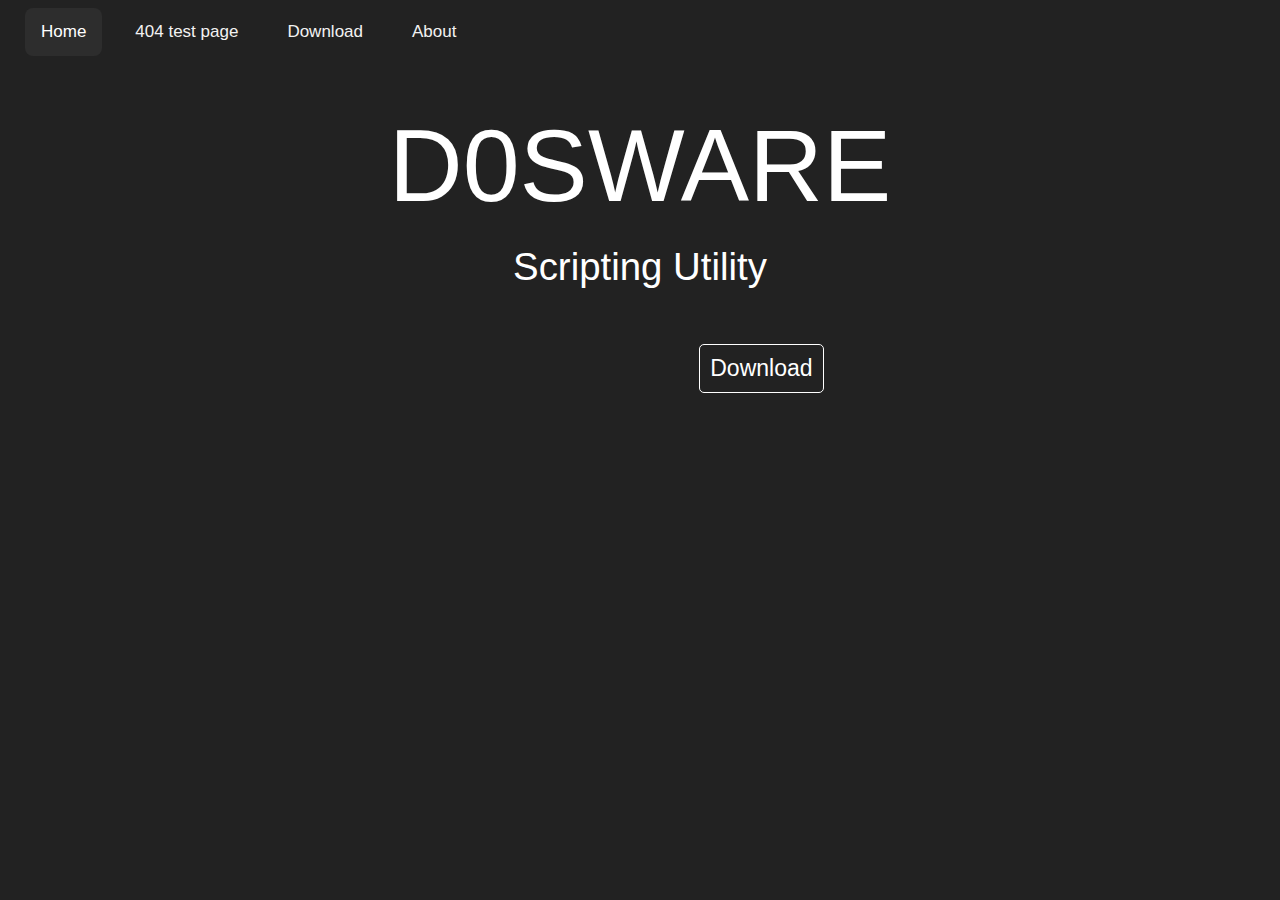
==== index.html @ b18f6596 "Added website files" ====
<!DOCTYPE html>
<html>
    <head>
        <meta name="viewport" content="width=device-width, initial-scale=1.0">
        <link rel="stylesheet" href="style.css" type="text/css"/>
        <meta charset="utf-8"/>
        <title>D0SWARE</title>
        <link rel="icon" type="image/png" href="assets/favicon.ico"/>
        <style>
        html::-webkit-scrollbar-thumb {
         background-color: #8e8f90;
        border: 4px solid transparent;
        border-radius: 8px;
        background-clip: padding-box;
}

/*/ Chrome custom scroll bar /*/

html::-webkit-scrollbar-corner {
    background-color: #222;
}

html::-webkit-scrollbar-track {
    background-color: #222;
}

html::-webkit-scrollbar {
    width: 16px;
}

html {
    overflow-y: scroll;
     margin: 0;
    padding: 0;
    border-radius: 8px;
}

/*/ Firefox custom scroll bar /*/

html{
overflow-y: scroll;
scrollbar-color: #8E8F90 #222222 !important;
scrollbar-width: none !important;
}

.topnav {
  overflow: hidden;	
}


.topnav a {
  float: left;
  color: #f2f2f2;
  text-align: center;
  padding: 14px 16px;
  margin-left: 1em;
  text-decoration: none;
  font-size: 17px;
}

.topnav a:hover {
  background-color: rgba(45, 45, 45);
  color: white;
  border-radius: 8px;
  transition: 1s ease-in;
  transition: 1s ease-out;
}

.topnav a.active {
  background-color: rgba(45, 45, 45);
  color: white;
  border-radius: 8px;
}
</style>
</head>
<body>

<div class="topnav">
  <a class="active" href="index.html">Home</a>
  <a href="404.html">404 test page</a>
  <a href="">Download</a>
  <a href="">About</a>
</div>
        <div>
            <p class="title">D0SWARE</p>
            <p class="subtitle">Scripting Utility</p>
            <button class="downloadbtn">Download</button>
          </div>
    </body>
</html>
---- style.css ----
@media only screen and (max-width: 900px) {
    /* Style adjustments for non responsive websites */
        
}

* {
    font-family: 'Poppins', sans-serif;
    background-color: #222;
}
.title {
    font-family: Arial, Helvetica, sans-serif;
    font-size: 8vw;
    color: #fff;
    margin: auto;
    width: 60%;
    padding: 10px;
    padding-top: 4vw;
    text-align: center;
}
.downloadbtn {
    border-radius: 5px;
    border: 1px solid #fff;
    color: #fff;
    padding: 10px;
    font-family: Arial;
    margin-top: 45px;
    margin-left: 30em;
    font-size: 1.8vw;
}
.subtitle {
    font-family: Arial, Helvetica, sans-serif;
    font-size: 3vw;
    color: #fff;
    margin: auto;
    width: 60%;
    padding: 10px;
      text-align: center;
}
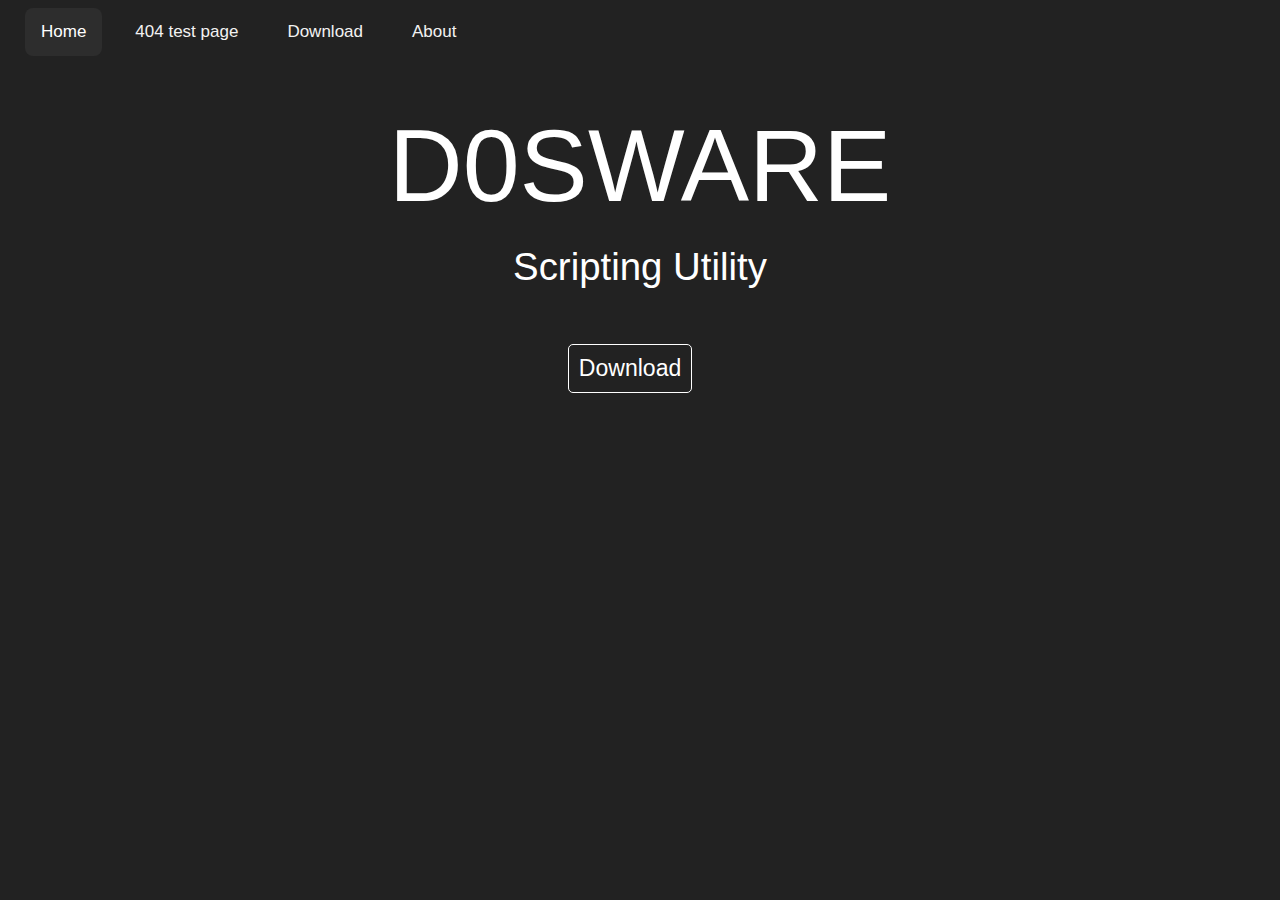
==== commit b7e8def0: "e" ====
--- a/index.html
+++ b/index.html
@@ -78,13 +78,13 @@
 <div class="topnav">
   <a class="active" href="index.html">Home</a>
   <a href="404.html">404 test page</a>
-  <a href="">Download</a>
+  <a href="download.html">Download</a>
   <a href="">About</a>
 </div>
         <div>
             <p class="title">D0SWARE</p>
             <p class="subtitle">Scripting Utility</p>
-            <button class="downloadbtn">Download</button>
+            <button onclick="location.href='download.html'" class="downloadbtn">Download</button>
           </div>
     </body>
 </html>--- a/style.css
+++ b/style.css
@@ -1,8 +1,3 @@
-@media only screen and (max-width: 900px) {
-    /* Style adjustments for non responsive websites */
-        
-}
-
 * {
     font-family: 'Poppins', sans-serif;
     background-color: #222;
@@ -24,7 +19,7 @@
     padding: 10px;
     font-family: Arial;
     margin-top: 45px;
-    margin-left: 30em;
+    margin-left: 24.3em;
     font-size: 1.8vw;
 }
 .subtitle {
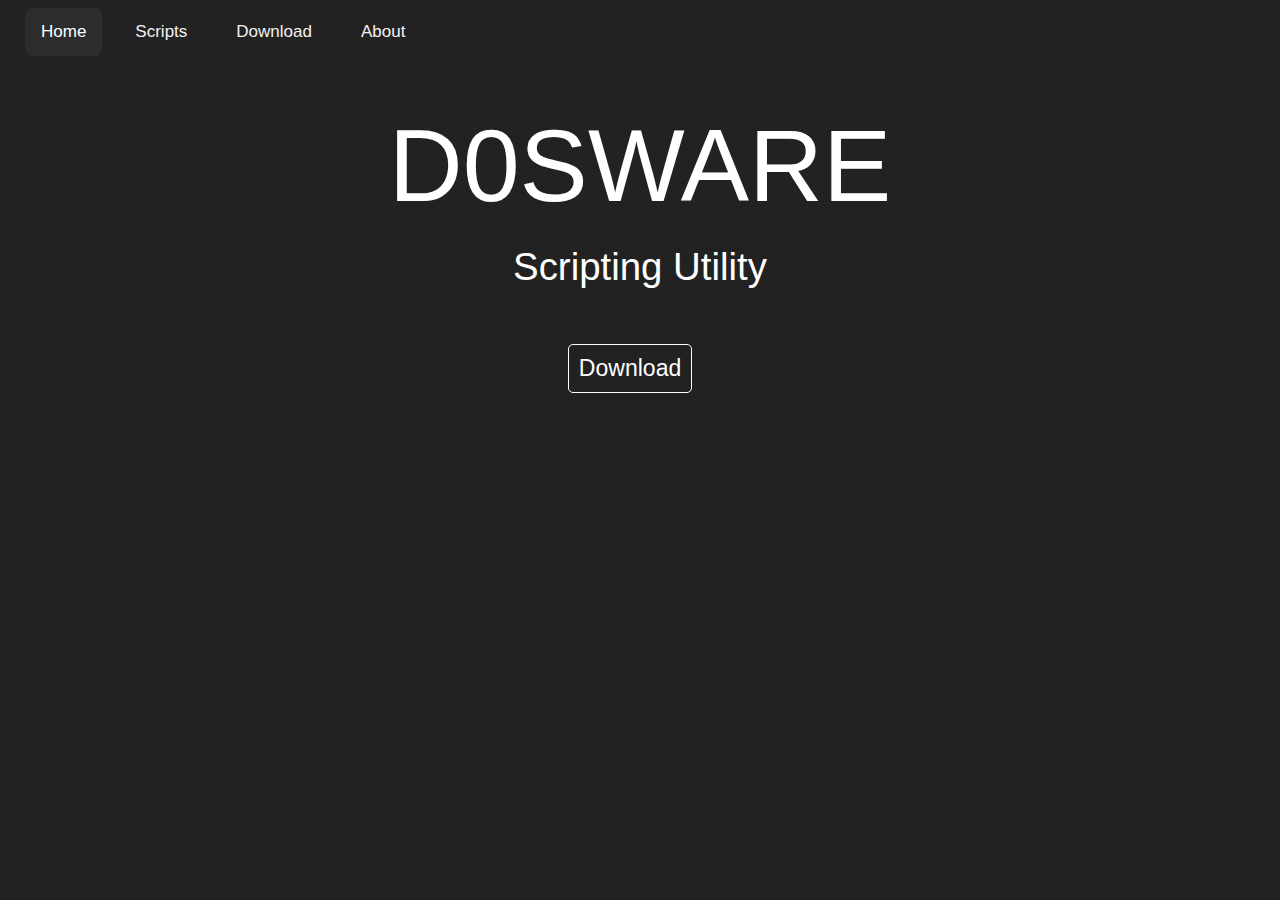
==== commit 3a197241: "e" ====
--- a/index.html
+++ b/index.html
@@ -77,7 +77,7 @@
 
 <div class="topnav">
   <a class="active" href="index.html">Home</a>
-  <a href="404.html">404 test page</a>
+  <a href="404.html">Scripts</a>
   <a href="download.html">Download</a>
   <a href="">About</a>
 </div>
--- a/style.css
+++ b/style.css
@@ -22,6 +22,9 @@
     margin-left: 24.3em;
     font-size: 1.8vw;
 }
+.downloadbtn:hover {
+    border: 1px solid rgba(255, 255, 255, 0);
+}
 .subtitle {
     font-family: Arial, Helvetica, sans-serif;
     font-size: 3vw;
@@ -29,5 +32,5 @@
     margin: auto;
     width: 60%;
     padding: 10px;
-      text-align: center;
-}+    text-align: center;
+}
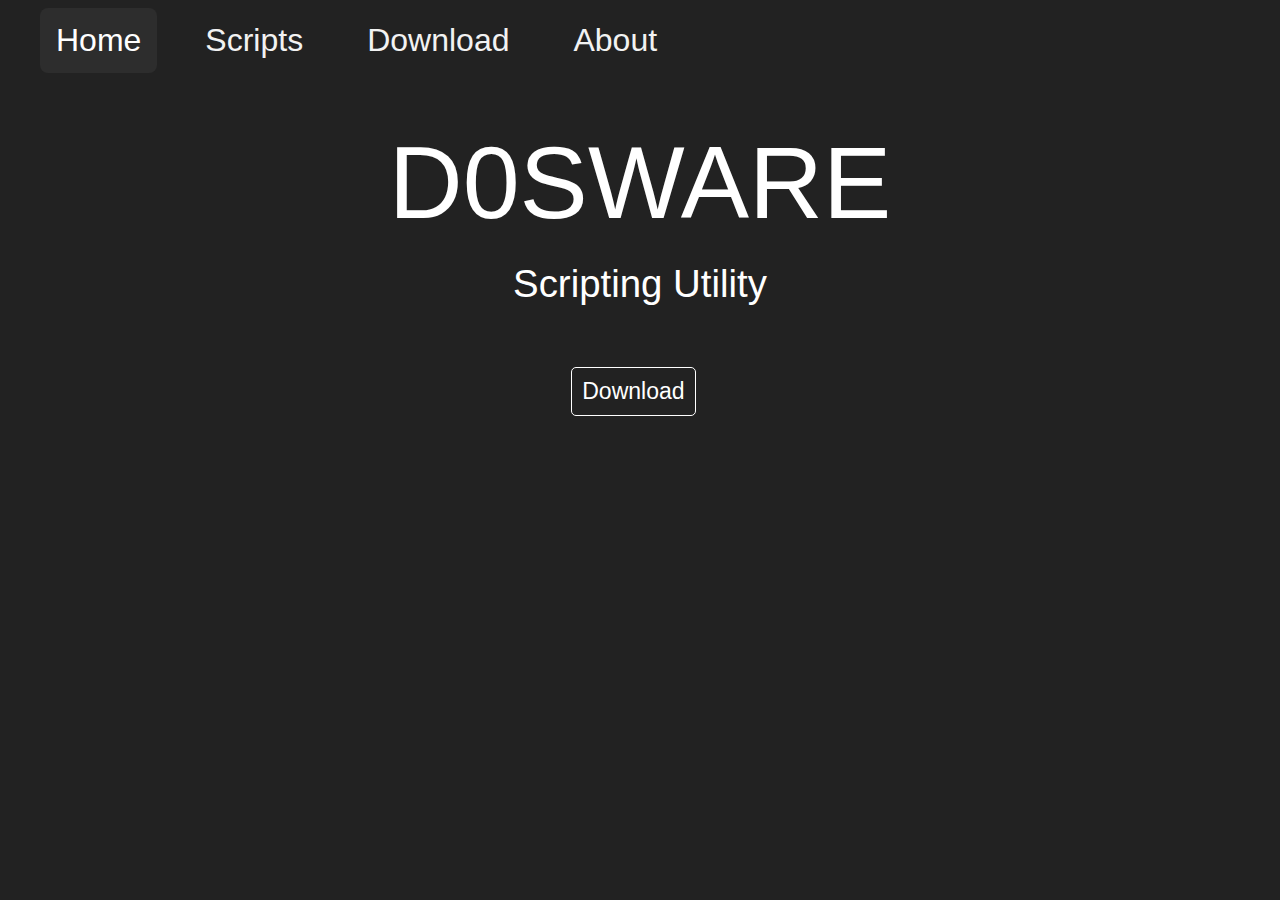
==== commit 7f0fc186: "e" ====
--- a/index.html
+++ b/index.html
@@ -2,10 +2,12 @@
 <html>
     <head>
         <meta name="viewport" content="width=device-width, initial-scale=1.0">
-        <link rel="stylesheet" href="style.css" type="text/css"/>
+        <link rel="stylesheet" href="css/style.css" type="text/css"/>
         <meta charset="utf-8"/>
         <title>D0SWARE</title>
         <link rel="icon" type="image/png" href="assets/favicon.ico"/>
+        <script href="js/smooth-scroll.js"></script>
+        <script>console.log("Welcum to dosware download or i kill you :D")</script>
         <style>
         html::-webkit-scrollbar-thumb {
          background-color: #8e8f90;
@@ -40,7 +42,7 @@
 html{
 overflow-y: scroll;
 scrollbar-color: #8E8F90 #222222 !important;
-scrollbar-width: none !important;
+scrollbar-width: thin !important;
 }
 
 .topnav {
@@ -55,11 +57,11 @@
   padding: 14px 16px;
   margin-left: 1em;
   text-decoration: none;
-  font-size: 17px;
+  font-size: 2.5vw;
 }
 
 .topnav a:hover {
-  background-color: rgba(45, 45, 45);
+  background-color: rgb(34, 34, 34);
   color: white;
   border-radius: 8px;
   transition: 1s ease-in;
--- a/css/style.css
+++ b/css/style.css
@@ -0,0 +1,36 @@
+* {
+    font-family: 'Poppins', sans-serif;
+    background-color: #222;
+}
+.title {
+    font-family: Arial, Helvetica, sans-serif;
+    font-size: 8vw;
+    color: #fff;
+    margin: auto;
+    width: 60%;
+    padding: 10px;
+    padding-top: 4vw;
+    text-align: center;
+}
+.downloadbtn {
+    border-radius: 5px;
+    border: 1px solid #fff;
+    color: #fff;
+    padding: 10px;
+    font-family: Arial;
+    margin-top: 4vw;
+    margin-left: 44vw;
+    font-size: 1.8vw;
+}
+.downloadbtn:hover {
+    border: 1px solid rgba(255, 255, 255, 0);
+}
+.subtitle {
+    font-family: Arial, Helvetica, sans-serif;
+    font-size: 3vw;
+    color: #fff;
+    margin: auto;
+    width: 60%;
+    padding: 10px;
+    text-align: center;
+}
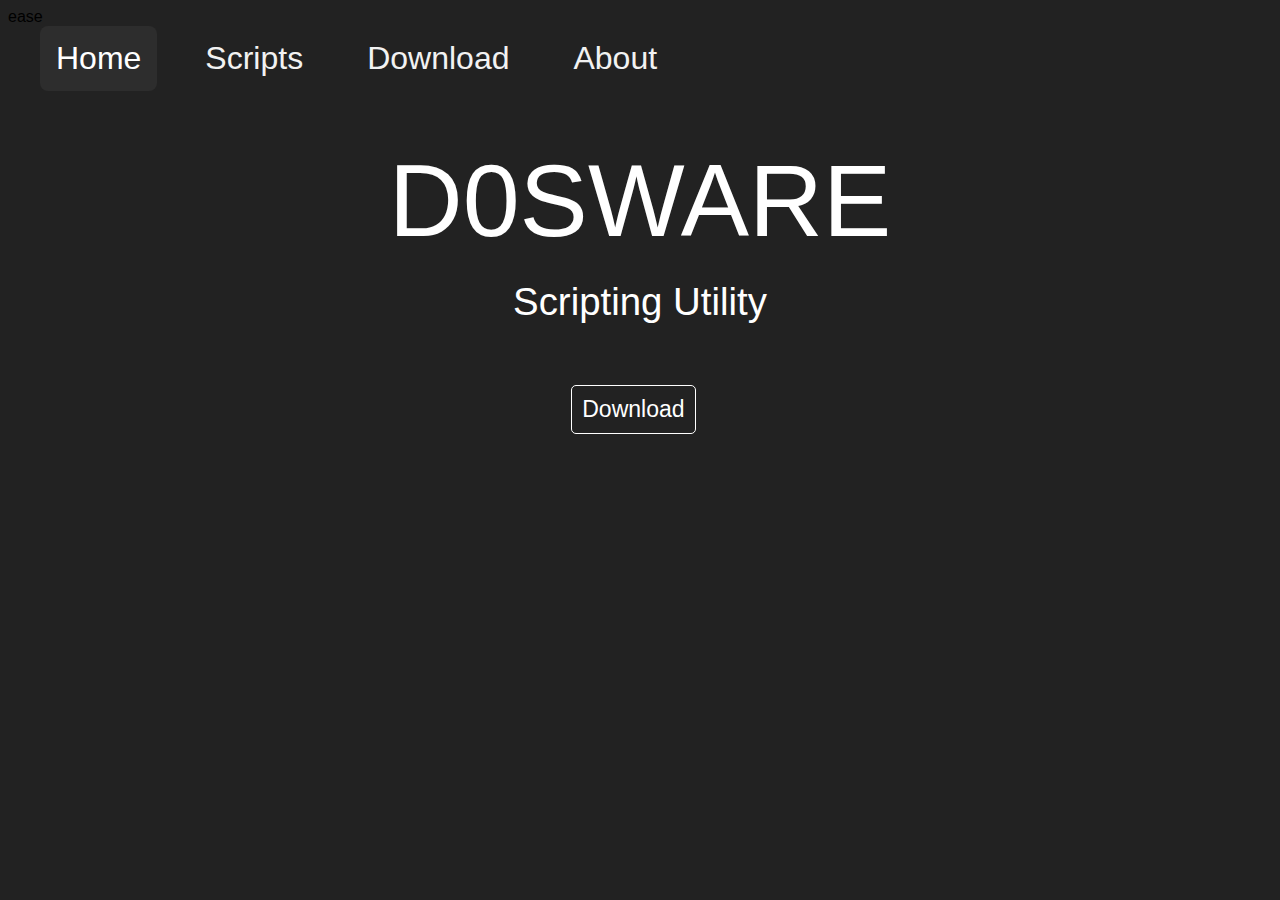
==== commit 05c73f0e: "e" ====
--- a/index.html
+++ b/index.html
@@ -6,8 +6,7 @@
         <meta charset="utf-8"/>
         <title>D0SWARE</title>
         <link rel="icon" type="image/png" href="assets/favicon.ico"/>
-        <script href="js/smooth-scroll.js"></script>
-        <script>console.log("Welcum to dosware download or i kill you :D")</script>
+        <script href="js/smooth-scroll.js"></script>ease
         <style>
         html::-webkit-scrollbar-thumb {
          background-color: #8e8f90;
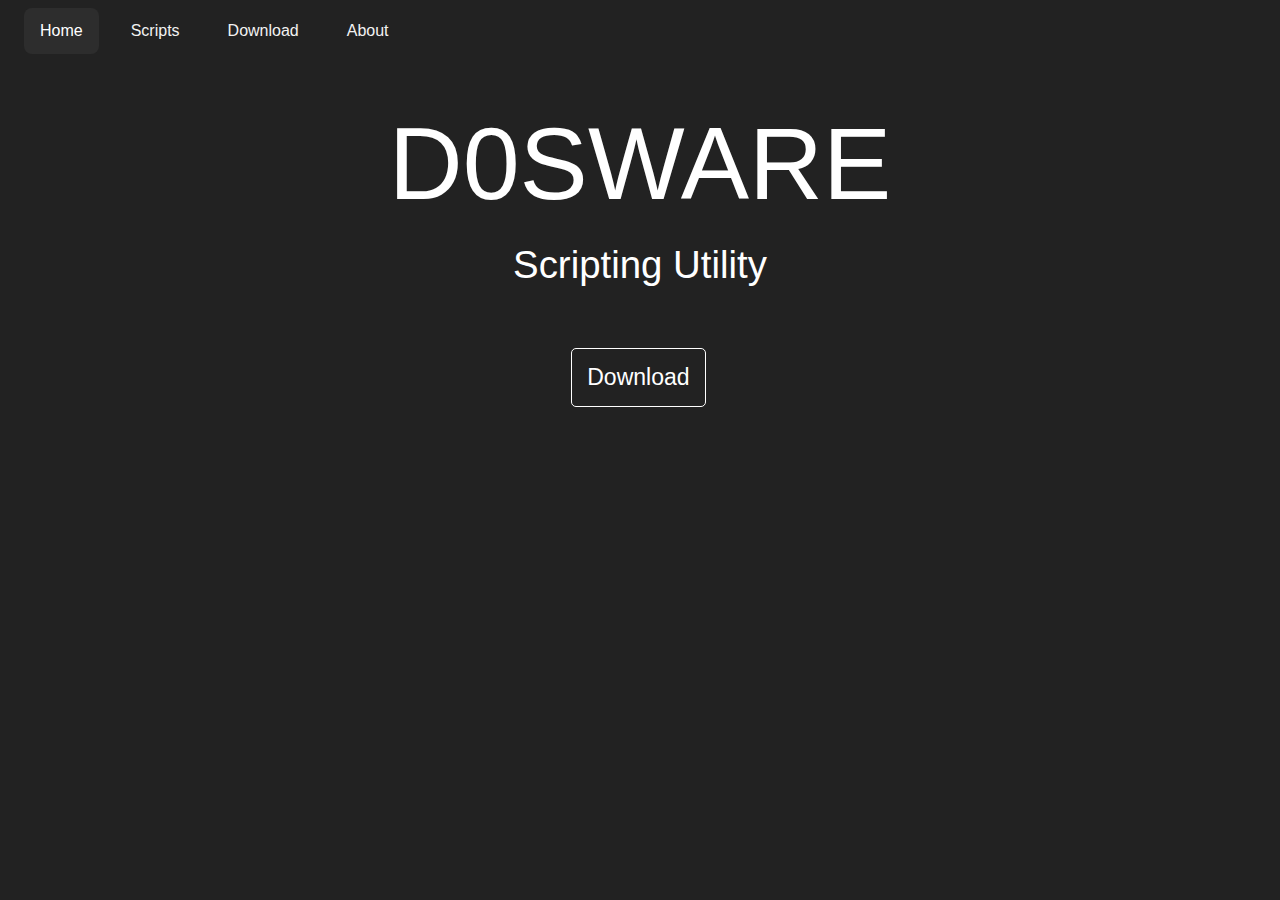
==== commit bf4ebfa3: "e" ====
--- a/index.html
+++ b/index.html
@@ -6,7 +6,7 @@
         <meta charset="utf-8"/>
         <title>D0SWARE</title>
         <link rel="icon" type="image/png" href="assets/favicon.ico"/>
-        <script href="js/smooth-scroll.js"></script>ease
+        <script href="js/smooth-scroll.js"></script>
         <style>
         html::-webkit-scrollbar-thumb {
          background-color: #8e8f90;
@@ -56,7 +56,7 @@
   padding: 14px 16px;
   margin-left: 1em;
   text-decoration: none;
-  font-size: 2.5vw;
+  font-size: 1em;
 }
 
 .topnav a:hover {
--- a/css/style.css
+++ b/css/style.css
@@ -16,7 +16,7 @@
     border-radius: 5px;
     border: 1px solid #fff;
     color: #fff;
-    padding: 10px;
+    padding: 15px;
     font-family: Arial;
     margin-top: 4vw;
     margin-left: 44vw;
